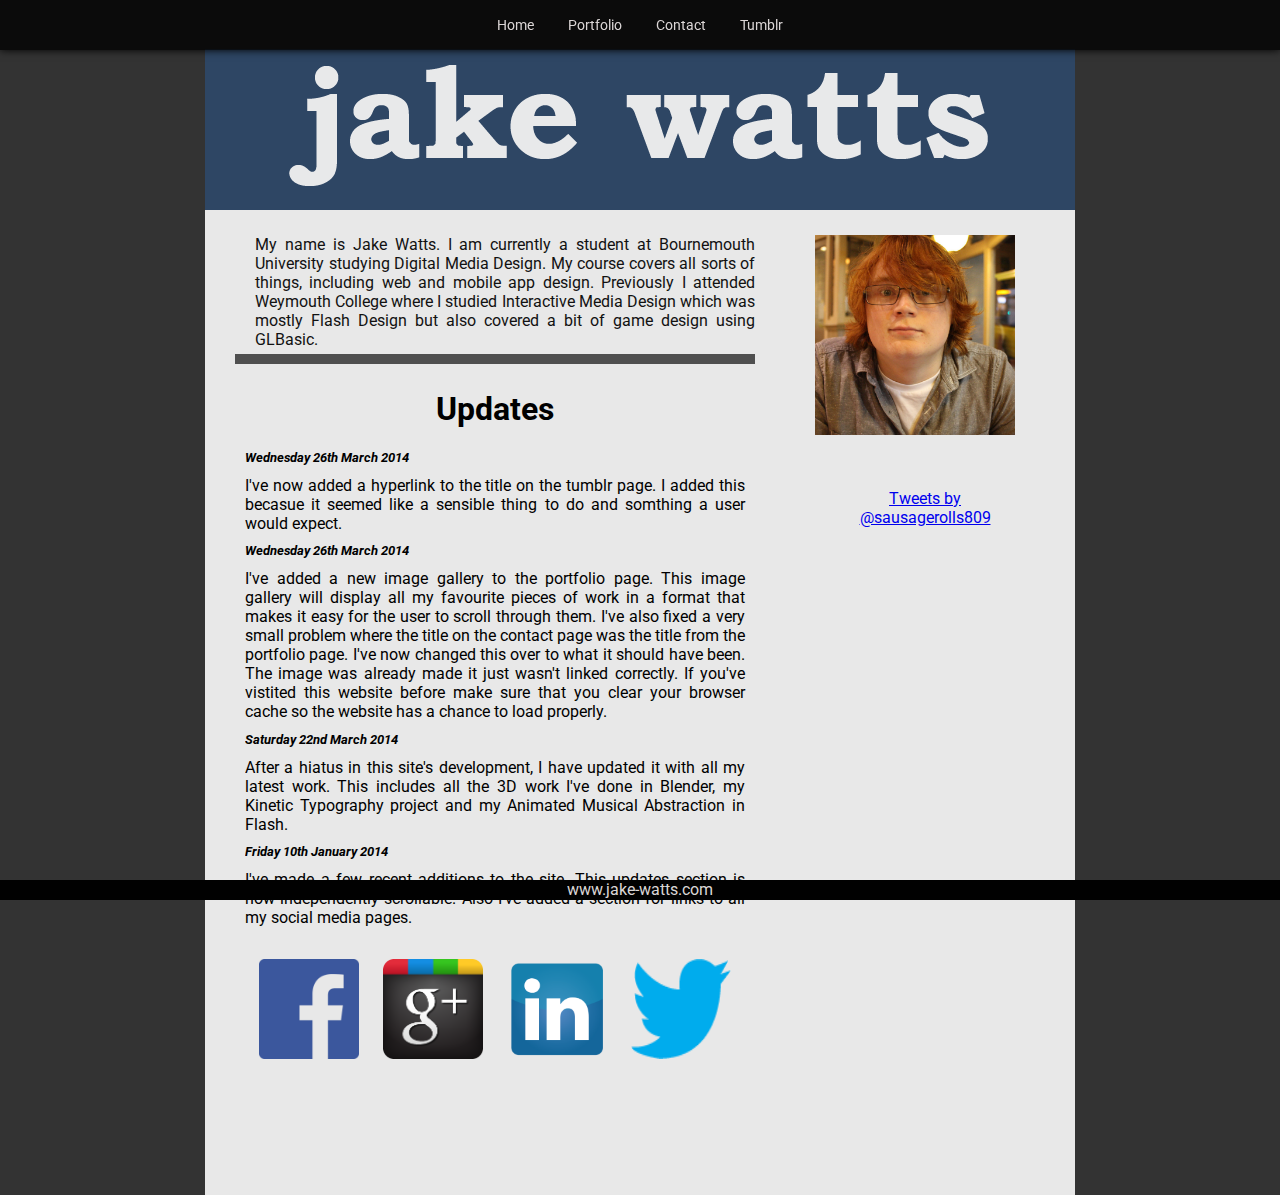
==== index.html @ 3c05d4eb "First commit" ====
<!doctype html>
<html>
<head>
<meta charset="utf-8">
<link rel="shortcut icon" href="Asstes/Other/icon.bmp">
 <link rel=”image_src” href="Asstes/Other/Logo200.png" />

<title>Jake Watts</title>
<link href="styles/normalize.css" rel="stylesheet" type"text/css">
<link rel='stylesheet' media='screen and (max-device-width: 480px)' href='css/iphone.css' />
<link href="styles/style.css" rel="stylesheet" type="text/css">
<link href="css/lightbox.css" rel="stylesheet" />
<script src="js/jquery-1.10.2.min.js"></script>
<script src="js/lightbox-2.6.min.js"></script>


</head>

<body>
      
      <div id="navigation">   <!--Deals with the Nav bar-->
    	<a href="index.html">Home</a>
        <a href="portfolio.html">Portfolio</a>
        <a href="contact.html">Contact</a>
        <a href="tumblr_feeds.html">Tumblr</a>
       
    </div>
    
<div id="content">    
<div id="title">
  <img src="Asstes/Other/jake watts.png" width="702" height="157" alt=""/> 
</div>




<div  id="sidebarright"> <!--Deals with content--->
    
My name is Jake Watts. I am currently a student at Bournemouth University studying Digital Media Design. My course covers all sorts of things, including web and mobile app design. Previously I attended Weymouth College where I studied Interactive Media Design which was mostly Flash Design but also covered a bit of game design using GLBasic. 
    
  </div>
  <div id="titleendpost">
    <img src="Asstes/Other/spacer.png" width="520" height="10"  alt=""/> 
    </div>

    <div id="updatesub">
       <h1>Updates</h1>
    </div>
       
  <div id="updates">
  <h2>Wednesday 26th March 2014</h2>
  		I've now added a hyperlink to the title on the tumblr page. I added this becasue it seemed like a sensible thing to do and somthing a user would expect.
  	<h2>Wednesday 26th March 2014</h2>
  		I've added a new image gallery to the portfolio page. This image gallery will display all my favourite pieces of work in a format that makes it easy for the user to scroll through them. I've also fixed a very small problem where the title on the contact page was the title from the portfolio page. I've now changed this over to what it should have been. The image was already made it just wasn't linked correctly. If you've vistited this website before make sure that you clear your browser cache so the website has a chance to load properly.
  	<h2>Saturday 22nd March 2014</h2>
  		After a hiatus in this site's development, I have updated it with all my latest work. This includes all the 3D work I've done in Blender, my Kinetic Typography project and my Animated Musical Abstraction in Flash.  
  	<h2>Friday 10th January 2014</h2>
  		I've made a few recent additions to the site. This updates  section is now independently scrollable. Also I've added a section for links to all my social media pages. 
    <h2>Monday 6th January 2014</h2>
  		I've now added a page where you can email me directly from the website. Just head over to the 'Contact' page.
  	<h2>Monday 6th January 2014</h2>
  		There is now a Chrome App for this website. The app can be found <a href="https://chrome.google.com/webstore/detail/jake-watts/afmckjomlbndcnimejggjajakkplcamf">here</a>.
  	<h2>Sunday 5th January 2014</h2>
  		The website is now mostly complete and I've added an updates section to this page. Here I will keep a note of anything that I add to my site or if I change anything. 
  </div>

 	<div id="profile">
    	<img src="photo.jpg" width="200" height="200"  alt=""/> 
    </div>
    
 
    
    
    
  <div id="sidebar">
    <a class="twitter-timeline" href="https://twitter.com/sausagerolls809" data-widget-id="390033944294338560">Tweets by @sausagerolls809</a>
<script>!function(d,s,id){var js,fjs=d.getElementsByTagName(s)[0],p=/^http:/.test(d.location)?'http':'https';if(!d.getElementById(id)){js=d.createElement(s);js.id=id;js.src=p+"://platform.twitter.com/widgets.js";fjs.parentNode.insertBefore(js,fjs);}}(document,"script","twitter-wjs");</script>
</div>
  <div id="spacer">
  </div> 
  
  
  <div id="socialmedia">
  	<a href="https://www.facebook.com/jake.w.watts.3?ref=tn_tnmn"><img src="Asstes/icons/480px-Facebook_logo_square.png" width="100" height="100"  alt=""/></a>
  	<a href="https://plus.google.com/u/0/115205359138773493470/posts"><img src="Asstes/icons/google+.png" width="100" height="100"  alt=""/></a>
  	<a href="http://www.linkedin.com/nhome/?trk="><img src="Asstes/icons/LinkedIn-Logo-02.png" width="100" height="100"  alt=""/></a>
  	<a href="https://twitter.com/sausagerolls809"><img src="Asstes/icons/con140656.png" width="100" height="100"  alt=""/></a>
  
  </div> 
  <script async src="//pagead2.googlesyndication.com/pagead/js/adsbygoogle.js"></script>
<!-- Home Screen Ad -->
<ins class="adsbygoogle"
     style="display:inline-block;width:728px;height:90px"
     data-ad-client="ca-pub-5636028402559581"
     data-ad-slot="9467497558"></ins>
<script>
(adsbygoogle = window.adsbygoogle || []).push({});
</script>
 <div id="spacer">
 <br>
 <br>
  </div>   
</div>
<div id="bottom">
www.jake-watts.com
</div>
</body>

</html>
---- styles/style.css ----
@charset "utf-8";
/* CSS Document */
@import url(http://fonts.googleapis.com/css?family=Roboto);

body{
background-color: #333333;
	text-align: center;
	min-height: 100%;
	font-family: Roboto, "Roboto", sans-serif;
   
    
}


h1{
	text-align: center;	
	font-family: Roboto, "Roboto", sans-serif;
}

h5{
	text-align: center;
	font-family: Roboto, "Roboto", sans-serif;
	font-size: x-large;
}

h2{
	text-align: left;
	font-family: Roboto, "Roboto", sans-serif;
	font-size: small;
	font-style: italic;
}

#content{
	width: 870px;
	background-repeat: repeat-y;
	background-color: rgba(232,232,232,1.00);
	
	margin: 49px auto 0 auto;
	overflow: hidden;
	bottom: 0%;
	
}



#navigation {
	position: fixed;
	top: 0;
	width: 100%;
	color: #616161;
	height: 35px;
	text-align: center;
	padding-top: 15px;
	/* Adds shadow to the bottom of the bar */
	-webkit-box-shadow: 0px 0px 8px 0px #000000;
	-moz-box-shadow: 0px 0px 8px 0px #000000;
	box-shadow: 0px 0px 8px 0px #000000;
	/* Adds the transparent background */
	background-color: rgba(1, 1, 1, 0.8);
	color: rgba(1, 1, 1, 0.8);
	left: 0%;
}

#navigation a {
font-size: 14px;
padding-left: 15px;
padding-right: 15px;
color: #DBD6D6;
text-decoration: none;
font-family: 'Roboto', sans-serif;
}

#bottom {
	position: fixed;
	bottom: 0;
	width: 100%;
	color: #616161;
	height: 20px;
	text-align: center;
	padding-top: 0px;
	/* Adds shadow to the bottom of the bar */
	
	/* Adds the transparent background */
	background-color: rgba(1,1,1,1);
	color: rgba(1, 1, 1, 0.8);
	left: 0%;
	color: #DBD6D6;
	text-decoration: none;
	font-family: 'Roboto', sans-serif;
}

#videotext{
	float: right;
	width: 400px;
	text-align: justify;
	padding-right: 10px;
	padding-top: 10px;
	padding-bottom: 10px;
	padding-left: 10px;
	}



#tumblr{
	background-color: #2E4664;
	text-align: center;
}

#flash{
	background-color: #2E4664;
	text-align: center;
	
}

#apps{
	background-color: #2E4664;
	text-align: center;
}

#three{
	background-color: #2E4664;
	text-align: center;
}

#videos{
	background-color: #2E4664;
	text-align: center;
}

#images{
	background-color: #2E4664;
	text-align: center;
}

#title{
	background-color: #2E4664;
	text-align: center;
	margin-bottom: 25px;
}

#portfolio{
	background-color: #2E4664;
	text-align: center;
	margin-bottom: 100px;
}

#profile{
	margin-right: 0px;

	}

#updates{
	width: 500px;
	float: left;
	margin-left: 40px;
	text-align: justify;
	overflow-y: scroll;
	height: 500px;
	margin-top: 10px;
	padding-right: 10px;
	
	}
	

	
#updatesub{
	width: 500px;
	float: left;
	margin-left: 40px;
	text-align: justify;
	height: 50px;
	margin-top: 10px;
	padding-right: 10px;
	margin-bottom: 10px;
	}
	
#socialmedia{
	float: left;
	width: 500px;
	letter-spacing: 20px;
	margin-left: 40px;
	margin-top: 20px;
	}
	
#navigation a:hover {
color: grey;
} 


#image2{
	float: left;
	position: absolute;
	margin-left: 20px;
	margin-top: 20px;
}



#sidebarright{
	float: left;
	padding-left: 50px;
	margin-top: 0px;


	text-align: justify;
	color: #121212;
	width: 500px;

	}
	
#sidebar{
	padding-bottom: 20px;
	margin-right: 50px;
	margin-top: 50px;
	width: 200px;
	float:right;
	}	

banner{
	margin-top: 100px;
	margin-left: 17px;
	margin-right: 10px;
	margin-bottom: 100px;
	letter-spacing: 35px;
	height: 900px;
	}
threedbanner{
	margin-top: 50px;

	margin-bottom: 100px;
	letter-spacing: 100px;
	text-align: left;
	width: 870px;
	}	

threedvideo{
	float: left;
	margin-top: 10px;
	margin-right: 10px;
	margin-bottom: 10px;
	margin-left: 10px;	
	}
	
threedvideotext{
	float: right;
	margin-top: 10px;
	margin-right: 10px;
	margin-bottom: 10px;
	margin-left: 10px;
	width: 410px;
	text-align: justify;

	}


#wholepage{
	margin-left: auto;
	margin-right: auto;
	text-align: center;
	width: 870px;
	height: 9000px;
	}

#page{
	
	}

flashpost1{
	margin-top: 10px;
	margin-right: 5px;
	margin-bottom: 20px;
	margin-left: 10px;
	float: left;
	min-height: 150px;
	max-height: none;
	}

flashpost12{
	margin-top: 0px;
	margin-right: 10px;
	margin-bottom: 10px;
	margin-left: 5px;
	width: 420px;
	height: 350px;
	float: right;
	text-align: justify;
	font-family: 'Roboto', sans-serif;

	}
 flashintro{
	width: 850px;
	float: left;
	margin-top: 30px;
	text-align: justify;
	padding-left: 10px;
	padding-top: 10px;
	padding-right: 10px;
	padding-bottom: 10px;
	font-style: normal;
	font-weight: 400;
		font-family: 'Roboto', sans-serif;

	}
text{
	width: 850px;
	float: left;
	margin-top: 30px;
	text-align: justify;
	padding-left: 10px;
	padding-top: 10px;
	padding-right: 10px;
	padding-bottom: 10px;
	font-style: normal;
	font-weight: 400;
	font-family: 'Roboto', sans-serif;
	
	
	}
appspost1{
	margin-top: 10px;
	margin-right: 5px;
	margin-bottom: 10px;
	margin-left: 10px;
	float: left;
	text-align: left;
	width: 225px;
	height: 196px;
	}
	
apppost12{
	width: 610px;
	height: 200px;
	float: right;
	margin-right: 10px;
	text-align: left;
		}
appspost2{
	margin-top: 10px;
	margin-right: 5px;
	margin-bottom: 10px;
	margin-left: 10px;
	float: left;
	text-align: left;
	width: 225px;
	height: 196px;
	}
	
apppost22{
	width: 610px;
	height: 200px;
	float: right;
	margin-right: 10px;
	text-align: left;
		}
apppost1images{
	width: 870px;
	text-align: center;
	float: left;
	height: 360px;
	}
	
flashpost2{
	margin-top: 10px;
	margin-right: 5px;
	margin-bottom: 10px;
	margin-left: 10px;
	float: left;
	}

flashpost22{
	margin-top: 10px;
	margin-right: 10px;
	margin-bottom: 10px;
	margin-left: 5px;
	width: 420px;
	height: 315px;
	float: right;
	text-align: justify;
	font-family: 'Roboto', sans-serif;

	}
flashpost1images{
	width: 870px;
	text-align: center;
	float: left;
	height: 150px;
	}
#endpost{
	height: 10px;
	width: 870px;
	border: thin solid #666666;
	border-radius: 0.5px;
	border-spacing: 5px 5px;
	}
#titleendpost{
	height: 10px;
	width: 520px;
	
	padding-left: 30px;
	float:left;
	}
	
#contact-form {  
    background-color:#F2F7F9;  
    width:465px;  
    padding:20px;  
    margin: 50px auto;      
    border: 6px solid #2E4664;  
    -moz-border-radius:15px;  
    -webkit-border-radius:15px;  
    border-radius:15px;  
    position:relative;  
}  
  
#contact-form h1 {  
    font-size:42px;  
}  
  
#contact-form h2 {  
    margin-bottom:15px;  
    font-style:italic;  
    font-weight:normal;  
}  
  
#contact-form input,   
#contact-form select,   
#contact-form textarea,   
#contact-form label {  
    font-size:15px;  
    margin-bottom:2px;  
}  
  
#contact-form input,   
#contact-form select,   
#contact-form textarea {  
    width:450px;  
    border: 1px solid #CEE1E8;  
    margin-bottom:20px;  
    padding:4px;  
}  
  
#contact-form input:focus,   
#contact-form select:focus,   
#contact-form textarea:focus {  
    border: 1px solid #AFCDD8;  
    background-color: #EBF2F4;  
}  
  
#contact-form textarea {  
    height:150px;  
    resize: none;  
}  
  
#contact-form label {  
    display:block;  
}  
  
#contact-form .required {  
    font-weight:bold;  
    color:#F00;      
}  
  
#contact-form #submit-button {  
    width: 100px;  
    background-color:#333;  
    color:#FFF;  
    border:none;  
    display:block;  
    float:rightright;  
    margin-bottom:0px;  
    margin-right:6px;  
    background-color:#2E4664;  
    -moz-border-radius:8px;  
}  
  
#contact-form #submit-button:hover {  
    background-color: #A6CFDD;  
}  
  
#contact-form #submit-button:active {  
    position:relative;  
    top:1px;  
}  
  
#contact-form #loading {  
    width:32px;  
    height:32px;  
    background-image:url(../img/loading.gif);  
    display:block;  
    position:absolute;  
    rightright:130px;  
    bottombottom:16px;  
    display:none;  
}  
  
#errors {  
    border:solid 1px #E58E8E;  
    padding:10px;  
    margin:25px 0px;  
    display:block;  
    width:437px;  
    -webkit-border-radius:8px;  
    -moz-border-radius:8px;  
    border-radius:8px;  
    background:#FFE6E6 url(../img/cancel_48.png) no-repeat 405px center;  
    display:none;  
}  
  
#errors li {  
    padding:2px;  
    list-style:none;      
}  
  
#errors li:before {  
    content: ' - ';      
}  
  
#errors #info {  
    font-weight:bold;  
}  
  
#errors #info:before {  
    content: '';      
}  
  
#success {  
    border:solid 1px #83D186;  
    padding:25px 10px;  
    margin:25px 0px;  
    display:block;  
    width:437px;  
    -webkit-border-radius:8px;  
    -moz-border-radius:8px;  
    border-radius:8px;  
    background:#D3EDD3 url(../img/accepted_48.png) no-repeat 405px center;  
    font-weight:bold;  
    display:none;  
}  
  
#errors.visible, #success.visible {  
    display:block;      
}  
  
#req-field-desc {  
    font-style:italic;  
}  
  
/* Remove box shadow firefox, chrome and opera put around required fields. It looks rubbish. */  
input:required, textarea:required {  
    -moz-box-shadow:none;  
    -webkit-box-shadow:none;  
    -o-box-shadow:none;  
    box-shadow:none;  
}  
  
/* Normalize placeholder styles */  
  
/* chrome, safari */  
::-webkit-input-placeholder {  
    color:#CCC;  
    font-style:italic;  
}  
  
/* mozilla */  
input:-moz-placeholder, textarea:-moz-placeholder {  
    color:#CCC;  
    font-style:italic;  
}  
  
/* ie (faux placeholder) */  
input.placeholder-text, textarea.placeholder-text  {   
    color:#CCC;  
    font-style:italic;  
}
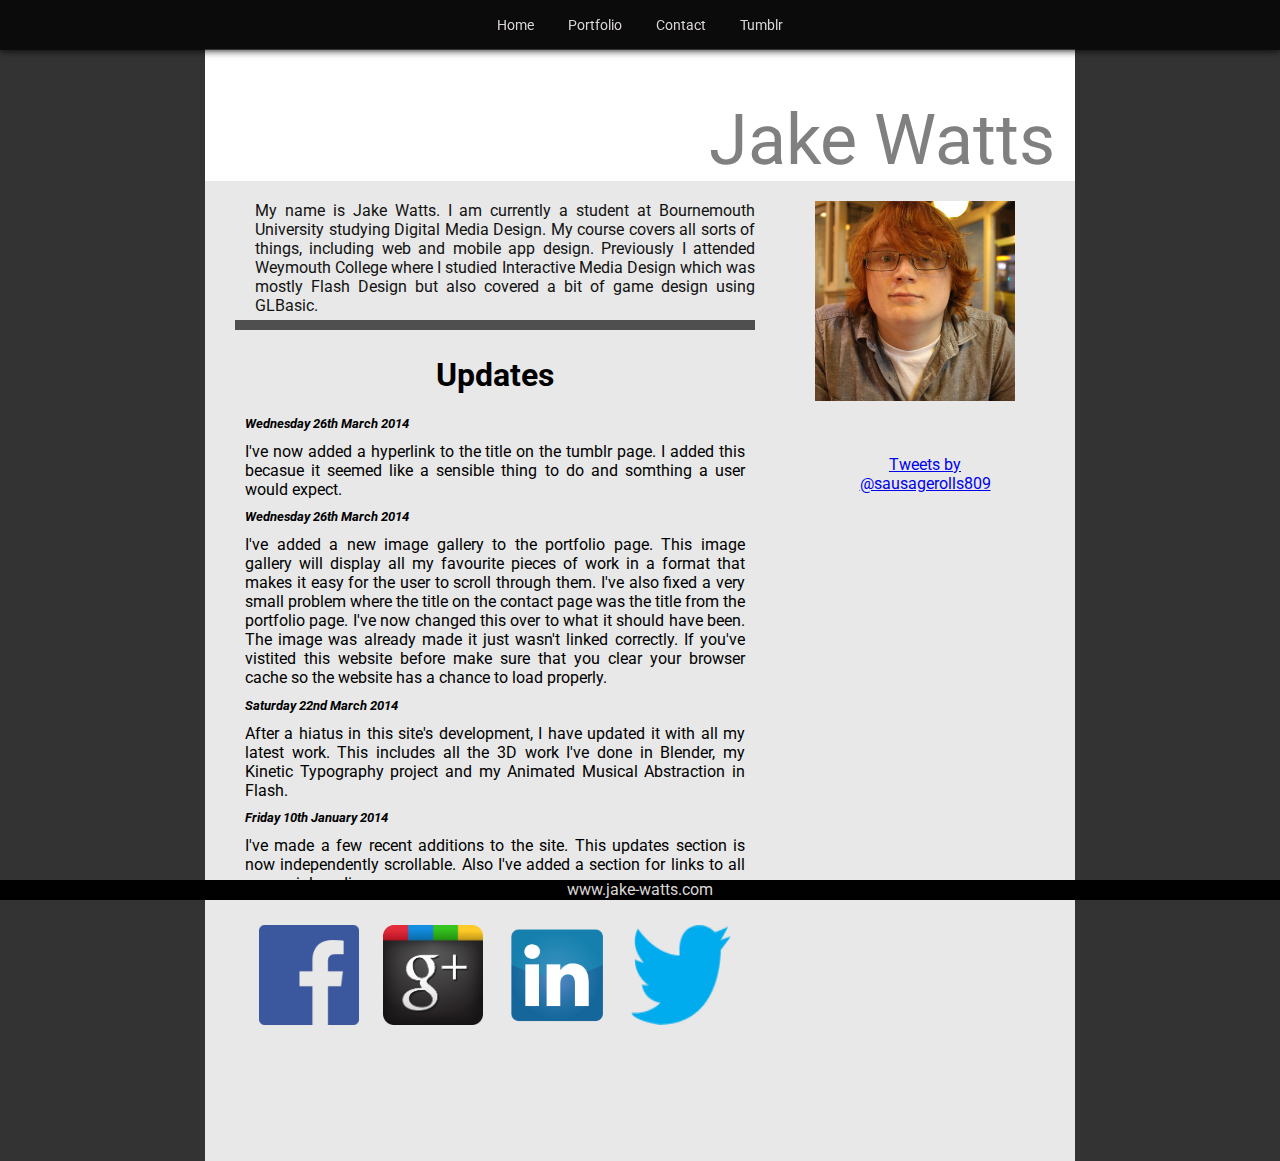
==== commit fe3622cc: "Updated portfolio links" ====
--- a/index.html
+++ b/index.html
@@ -12,6 +12,8 @@
 <link href="css/lightbox.css" rel="stylesheet" />
 <script src="js/jquery-1.10.2.min.js"></script>
 <script src="js/lightbox-2.6.min.js"></script>
+      <link href='http://fonts.googleapis.com/css?family=Roboto:300' rel='stylesheet' type='text/css'>
+
 
 
 </head>
@@ -27,9 +29,11 @@
     </div>
     
 <div id="content">    
-<div id="title">
-  <img src="Asstes/Other/jake watts.png" width="702" height="157" alt=""/> 
-</div>
+ <div id="portfolio">
+  <div id="portfoliotext">
+     Jake Watts
+     </div> 
+  </div>
 
 
 
--- a/styles/style.css
+++ b/styles/style.css
@@ -1,12 +1,12 @@
 @charset "utf-8";
 /* CSS Document */
-@import url(http://fonts.googleapis.com/css?family=Roboto);
+
 
 body{
 background-color: #333333;
 	text-align: center;
 	min-height: 100%;
-	font-family: Roboto, "Roboto", sans-serif;
+	font-family: "Roboto", sans-serif;
    
     
 }
@@ -14,12 +14,12 @@
 
 h1{
 	text-align: center;	
-	font-family: Roboto, "Roboto", sans-serif;
+	font-family: "Roboto";
 }
 
 h5{
 	text-align: center;
-	font-family: Roboto, "Roboto", sans-serif;
+	font-family: "Roboto";
 	font-size: x-large;
 }
 
@@ -139,9 +139,19 @@
 }
 
 #portfolio{
-	background-color: #2E4664;
-	text-align: center;
-	margin-bottom: 100px;
+	background-color: #fff;
+	text-align: center;
+	margin-bottom: 20px;     
+}
+
+#portfoliotext{
+    font-family: 'Roboto';
+    color: grey;
+    font-size: 70px; 
+    text-align: right;
+    padding-right: 20px;
+    padding-top: 50px;
+
 }
 
 #profile{
